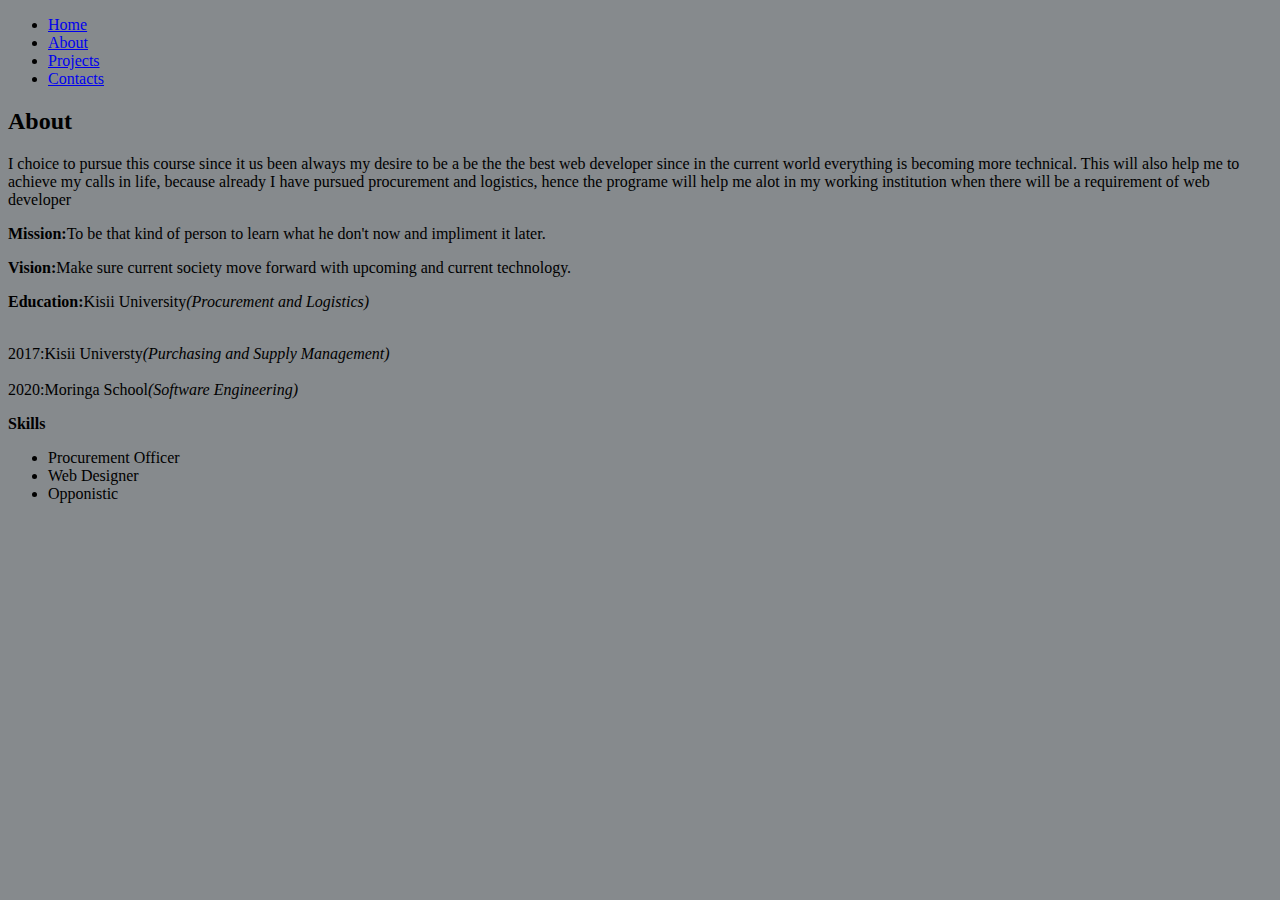
==== about.html @ 7c66d2d8 "add about.html" ====
<!DOCTYPE html>
<html lang="en">
<head>
    <meta charset="UTF-8">
    <meta name="viewport" content="width=device-width, initial-scale=1.0">
    <title>PORTFOLIO</title>
    <link rel="stylesheet" href="./styles.css">
</head>
<body>
    <header class="navbar">
       <nav>
           <ul>
               <li><a href="#index.html">Home</a></li>
               <li><a href="#about">About</a></li>
               <li><a href="#projects">Projects</a></li>
               <li><a href="#contacts">Contacts</a></li>
           </ul>
       </nav> 
    </header>
       <div id="About">
        <h2><b>About</b></h2>
        <p>I choice to pursue this course since it us been always my desire to be a be the the best web developer since in the current world everything is becoming more technical. This will also help me to achieve my calls in life, because already I have pursued procurement and logistics, hence the programe will help me alot in my working institution when there will be a requirement of web developer</p>
        <p><strong>Mission:</strong>To be that kind of person to learn what he don't now and impliment it later.</p>
        <p><strong>Vision:</strong>Make sure current society move forward with upcoming and current technology.</p>
        <p><strong>Education:</strong>Kisii University<em>(Procurement and Logistics)</em></p>
                           <br> 2017:Kisii Universty<em>(Purchasing and Supply Management)</em></br>
                            <br>2020:Moringa School<em>(Software Engineering)</em>
        <p><strong>Skills</strong></p>
        <ul>
            <li>Procurement Officer</li>
            <lI>Web Designer</lI>
            <li>Opponistic</li>
        </ul>
    </div>
</body>
</html>
---- styles.css ----
h1 {
    color: blue;
    text-align: center;
}
body{
    background-color: rgb(134, 138, 141);
}
home{
    image:center
}
nav{
    text-align:center:
}
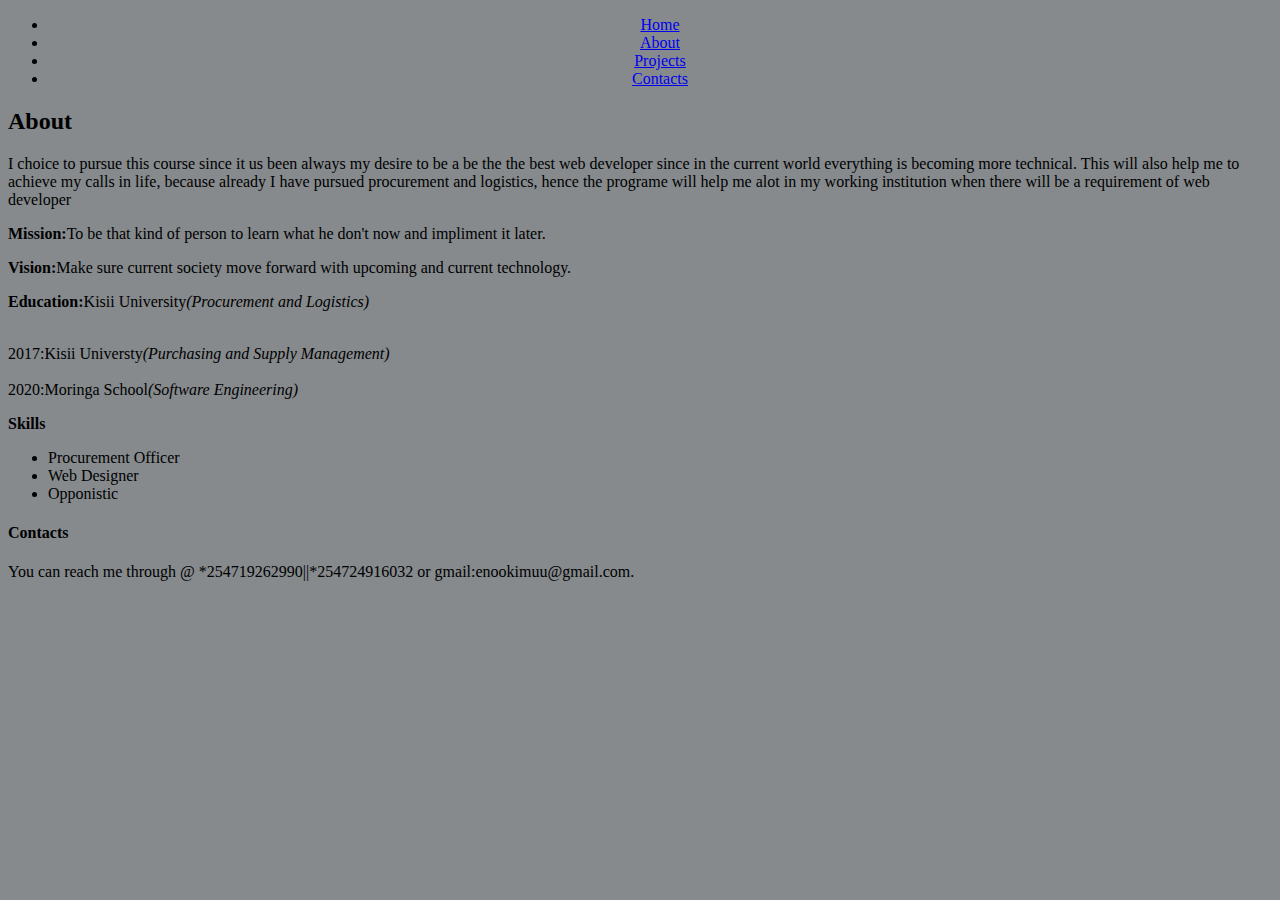
==== commit a07329dd: "add footer to about.html" ====
--- a/about.html
+++ b/about.html
@@ -32,5 +32,10 @@
             <li>Opponistic</li>
         </ul>
     </div>
+
+    <div id="footer">
+        <h4><strong>Contacts</strong></h4>
+        <p>You can reach me through @ *254719262990||*254724916032 or gmail:enookimuu@gmail.com.</p>
+    </div>
 </body>
 </html>
--- a/styles.css
+++ b/styles.css
@@ -5,9 +5,6 @@
 body{
     background-color: rgb(134, 138, 141);
 }
-home{
-    image:center
-}
 nav{
-    text-align:center:
+    text-align:center;
 }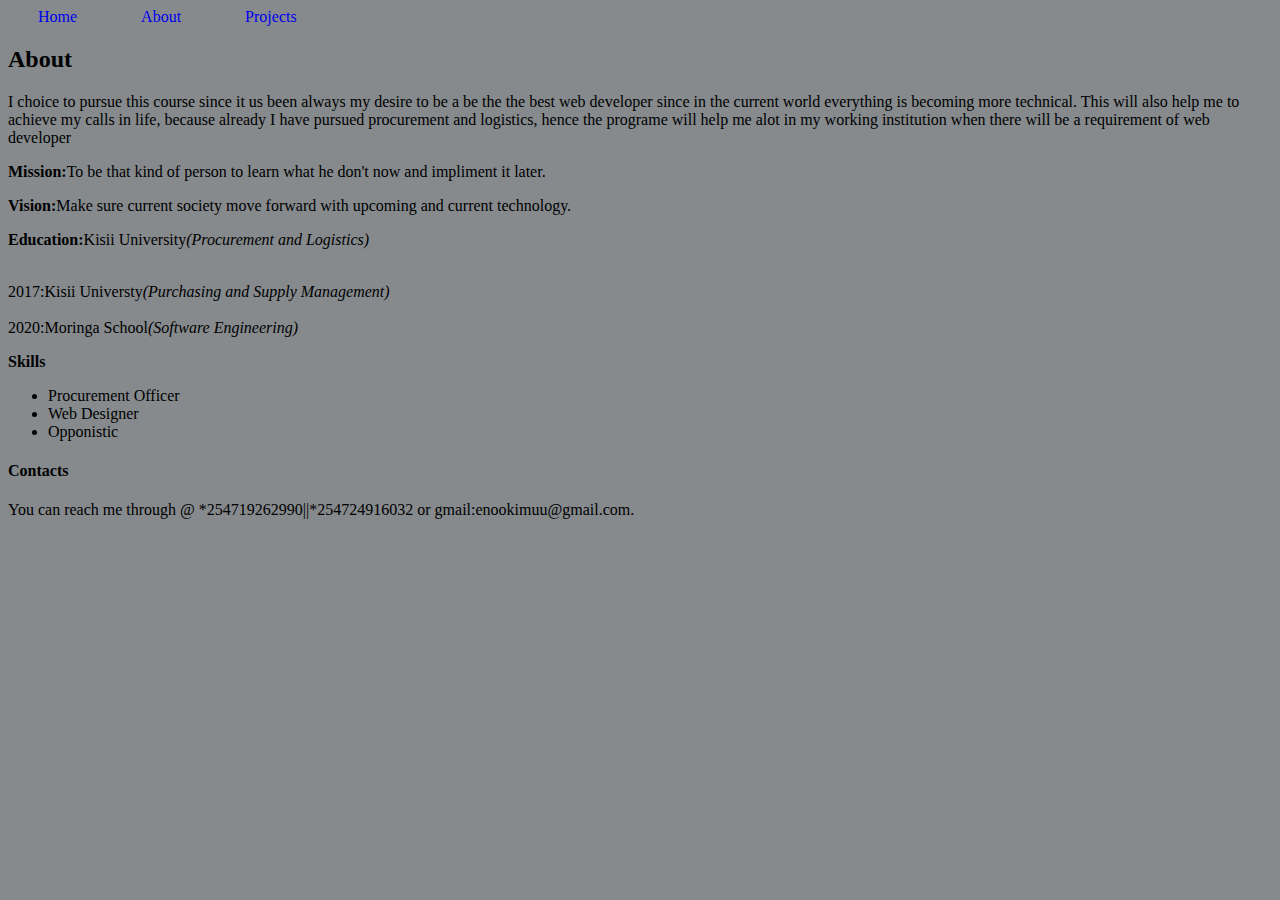
==== commit b8a3e585: "add html to about,project andindex add styles" ====
--- a/about.html
+++ b/about.html
@@ -9,12 +9,9 @@
 <body>
     <header class="navbar">
        <nav>
-           <ul>
-               <li><a href="#index.html">Home</a></li>
-               <li><a href="#about">About</a></li>
-               <li><a href="#projects">Projects</a></li>
-               <li><a href="#contacts">Contacts</a></li>
-           </ul>
+               <a href="index.html">Home</a></li>
+               <a href="about.html">About</a></li>
+               <a href="projects.html">Projects</a></li>
        </nav> 
     </header>
        <div id="About">
--- a/styles.css
+++ b/styles.css
@@ -5,6 +5,17 @@
 body{
     background-color: rgb(134, 138, 141);
 }
-nav{
+nav>a {
     text-align:center;
+    padding: 30px;
+    text-decoration: none;
+}
+image{
+    
+    width: 20px;
+
+}
+#contacts{
+    color: brown;
+    font-style: italic;
 }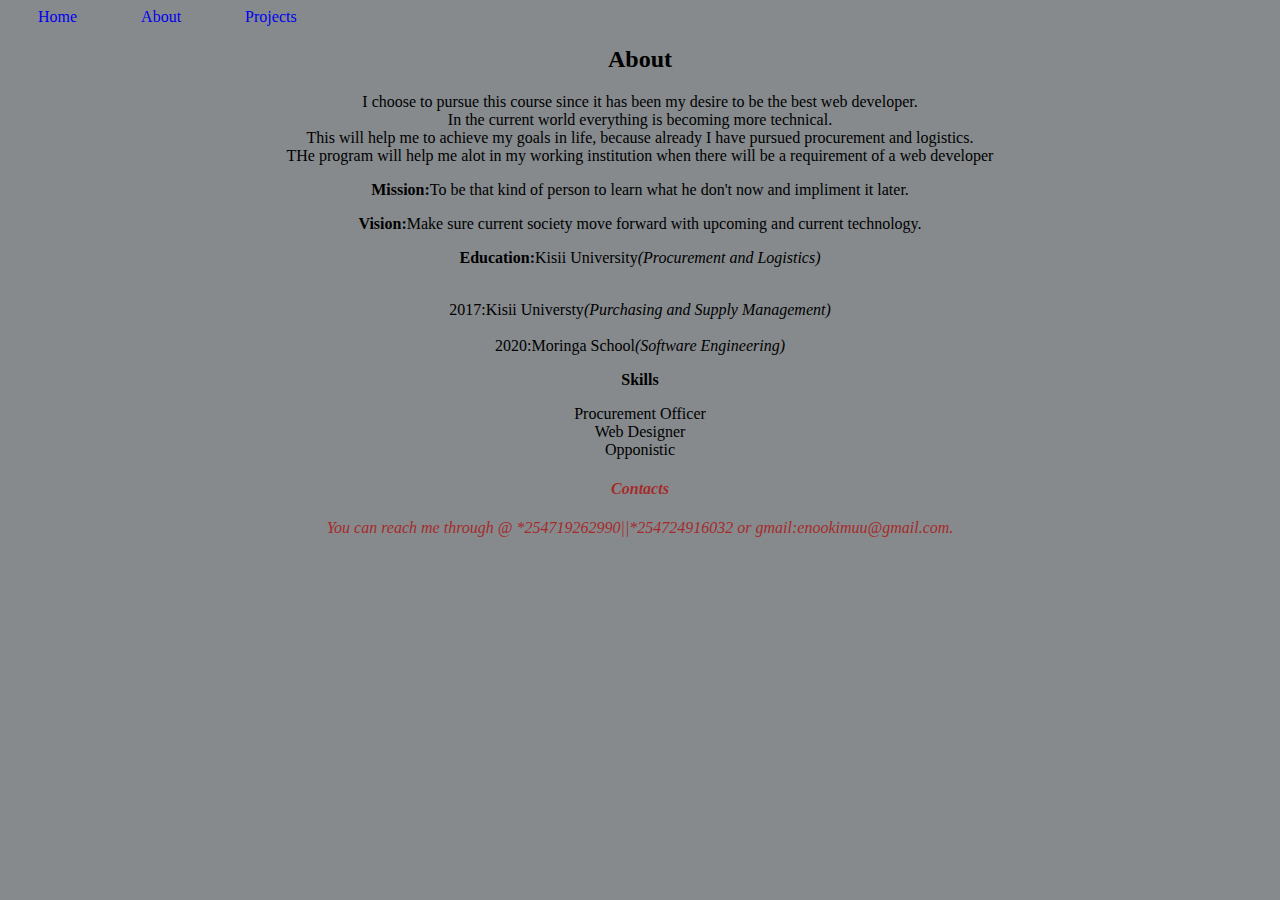
==== commit dbc18c66: "add styles to about.html" ====
--- a/about.html
+++ b/about.html
@@ -4,7 +4,7 @@
     <meta charset="UTF-8">
     <meta name="viewport" content="width=device-width, initial-scale=1.0">
     <title>PORTFOLIO</title>
-    <link rel="stylesheet" href="./styles.css">
+    <link rel="stylesheet" href="styles.css" type="text/css">
 </head>
 <body>
     <header class="navbar">
@@ -14,20 +14,18 @@
                <a href="projects.html">Projects</a></li>
        </nav> 
     </header>
-       <div id="About">
+       <div id="about">
         <h2><b>About</b></h2>
-        <p>I choice to pursue this course since it us been always my desire to be a be the the best web developer since in the current world everything is becoming more technical. This will also help me to achieve my calls in life, because already I have pursued procurement and logistics, hence the programe will help me alot in my working institution when there will be a requirement of web developer</p>
+        <p>I choose to pursue this course since it has been  my desire to be the best web developer.<br> In the current world everything is becoming more technical. <br>This will help me to achieve my goals in life, because already I have pursued procurement and logistics.<br> THe program will help me alot in my working institution when there will be a requirement of a web developer</p>
         <p><strong>Mission:</strong>To be that kind of person to learn what he don't now and impliment it later.</p>
         <p><strong>Vision:</strong>Make sure current society move forward with upcoming and current technology.</p>
-        <p><strong>Education:</strong>Kisii University<em>(Procurement and Logistics)</em></p>
-                           <br> 2017:Kisii Universty<em>(Purchasing and Supply Management)</em></br>
-                            <br>2020:Moringa School<em>(Software Engineering)</em>
+        <p><strong>Education:</strong>Kisii University<em>(Procurement and Logistics)</em></p><br> 2017:Kisii Universty<em>(Purchasing and Supply Management)</em></br><br>2020:Moringa School<em>(Software Engineering)</em>
         <p><strong>Skills</strong></p>
-        <ul>
+        
             <li>Procurement Officer</li>
             <lI>Web Designer</lI>
             <li>Opponistic</li>
-        </ul>
+        
     </div>
 
     <div id="footer">
--- a/styles.css
+++ b/styles.css
@@ -4,18 +4,31 @@
 }
 body{
     background-color: rgb(134, 138, 141);
+    background-image: -webkit-image-set();
 }
 nav>a {
     text-align:center;
     padding: 30px;
     text-decoration: none;
+    
 }
-image{
-    
-    width: 20px;
 
-}
-#contacts{
+
+#footer{
     color: brown;
     font-style: italic;
+    text-align: center;
+}
+#projects{
+    text-align: center;
+}
+span{
+    text-align: center;
+}
+#about{
+    text-align: center;
+}
+.home{
+    display:flex;
+    justify-content: center;
 }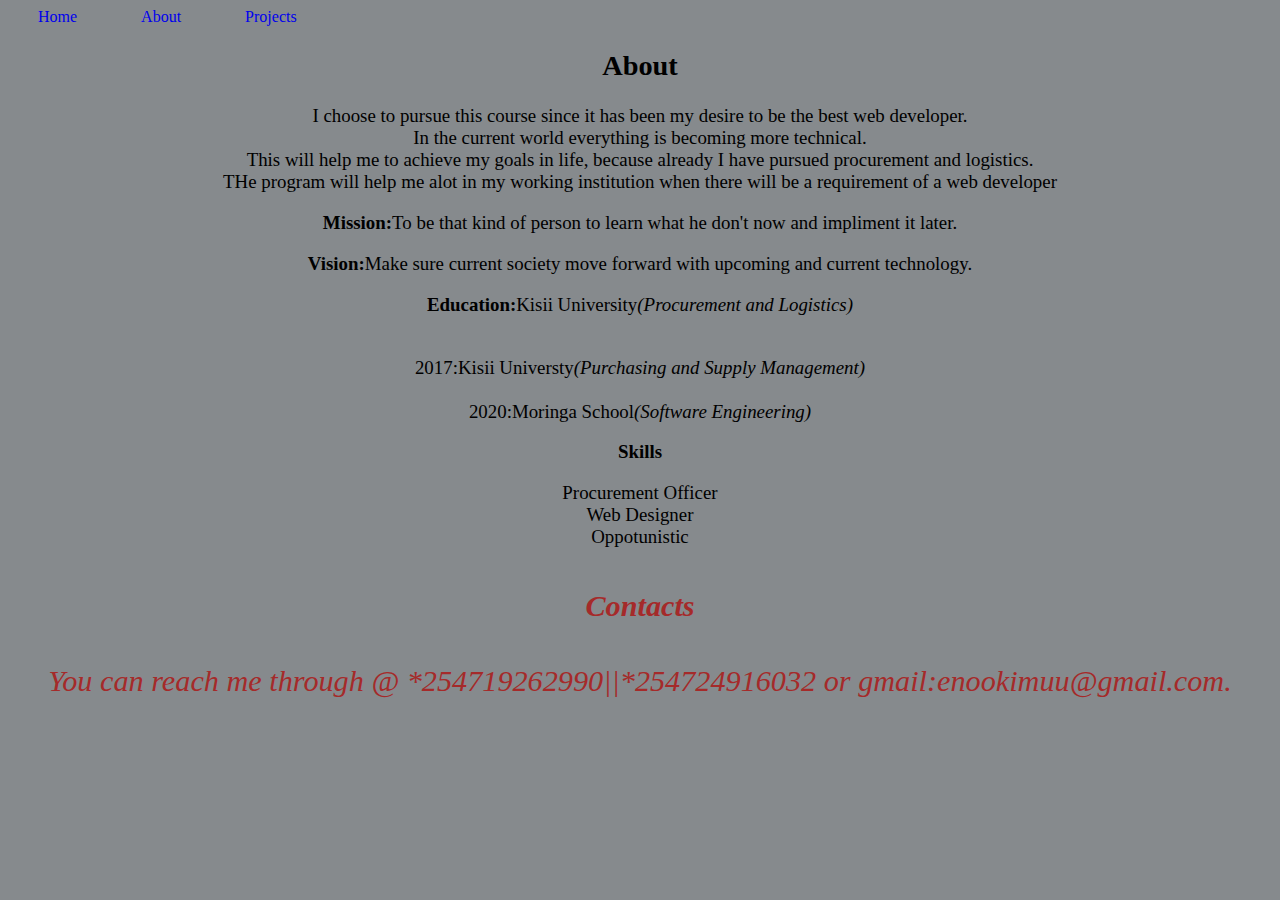
==== commit c2d70631: "add readme message" ====
--- a/about.html
+++ b/about.html
@@ -24,7 +24,7 @@
         
             <li>Procurement Officer</li>
             <lI>Web Designer</lI>
-            <li>Opponistic</li>
+            <li>Oppotunistic</li>
         
     </div>
 
--- a/styles.css
+++ b/styles.css
@@ -1,10 +1,10 @@
 h1 {
     color: blue;
     text-align: center;
+    font-size: 1.5cm;
 }
 body{
     background-color: rgb(134, 138, 141);
-    background-image: -webkit-image-set();
 }
 nav>a {
     text-align:center;
@@ -18,17 +18,24 @@
     color: brown;
     font-style: italic;
     text-align: center;
+    font-size: 0.8cm;
 }
 #projects{
     text-align: center;
+    font-size: 0.5cm;
 }
 span{
     text-align: center;
+    font-size: 1.5cm;
 }
 #about{
     text-align: center;
+    font-size: 0.5cm;
 }
 .home{
     display:flex;
     justify-content: center;
+}
+p{
+    font-style: inherit;
 }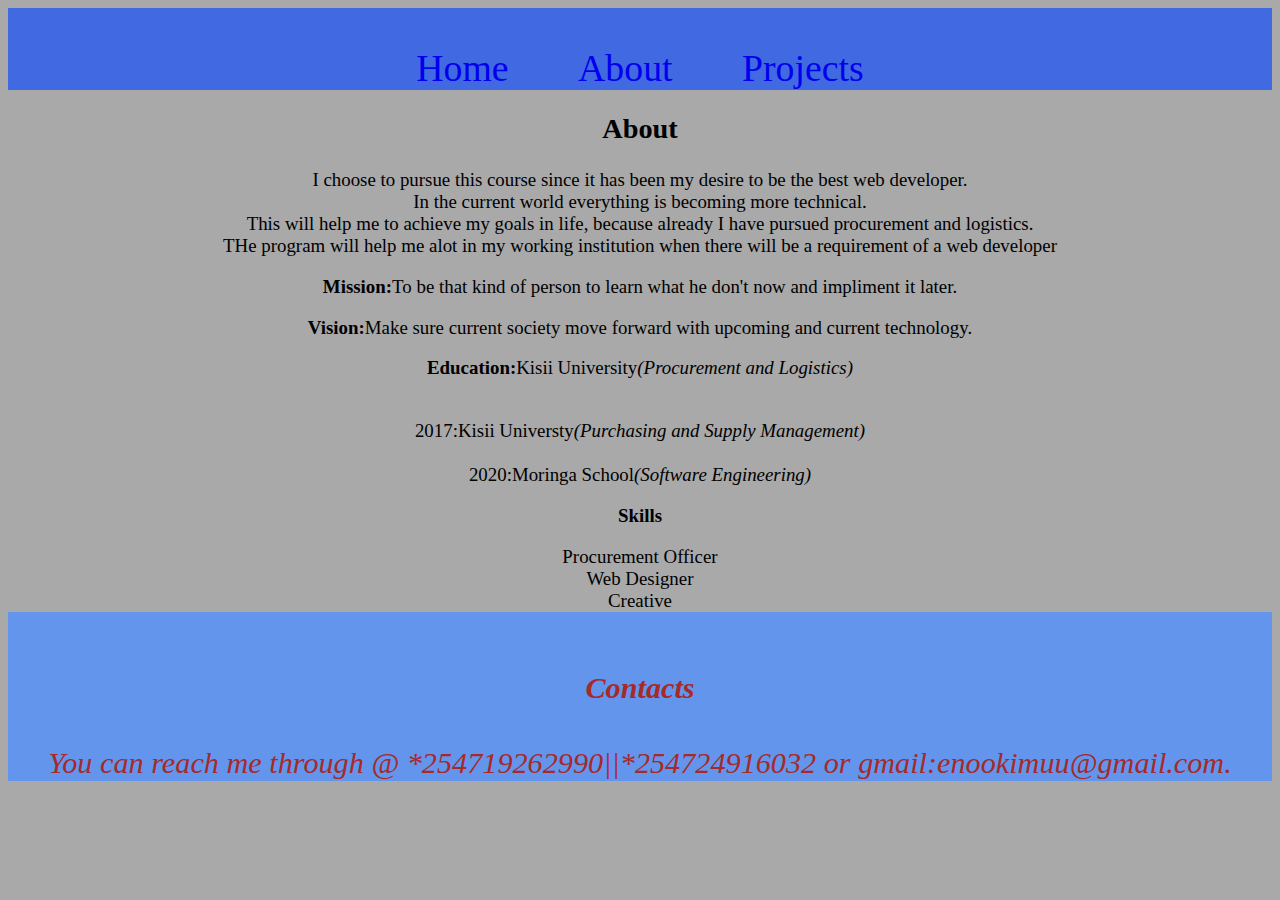
==== commit 16171d94: "add readme an styles" ====
--- a/about.html
+++ b/about.html
@@ -24,7 +24,7 @@
         
             <li>Procurement Officer</li>
             <lI>Web Designer</lI>
-            <li>Oppotunistic</li>
+            <li>Creative</li>
         
     </div>
 
--- a/styles.css
+++ b/styles.css
@@ -4,13 +4,19 @@
     font-size: 1.5cm;
 }
 body{
-    background-color: rgb(134, 138, 141);
+    background-color: darkgrey;
+
 }
 nav>a {
-    text-align:center;
+    text-align:right center;
     padding: 30px;
     text-decoration: none;
-    
+}
+nav{
+    text-align:center;
+    background-color: royalblue;
+    padding-top: 1cm;
+    font-size: 1cm;
 }
 
 
@@ -19,6 +25,8 @@
     font-style: italic;
     text-align: center;
     font-size: 0.8cm;
+    background-color:cornflowerblue;
+    padding-top: 0.5cm;
 }
 #projects{
     text-align: center;
@@ -36,6 +44,15 @@
     display:flex;
     justify-content: center;
 }
-p{
-    font-style: inherit;
-}+
+@media screen and (max-width:1000px){
+   #primary{width: 70%;}
+   #secondary{width:35%; margin-left: 5%;}
+}
+@media screen and (max-width:480px){
+    #primary{width:90%}
+    #secondary{width:90%; margin:0; border:none;}
+}
+.home p{
+    font-size: 0.8cm;
+}
